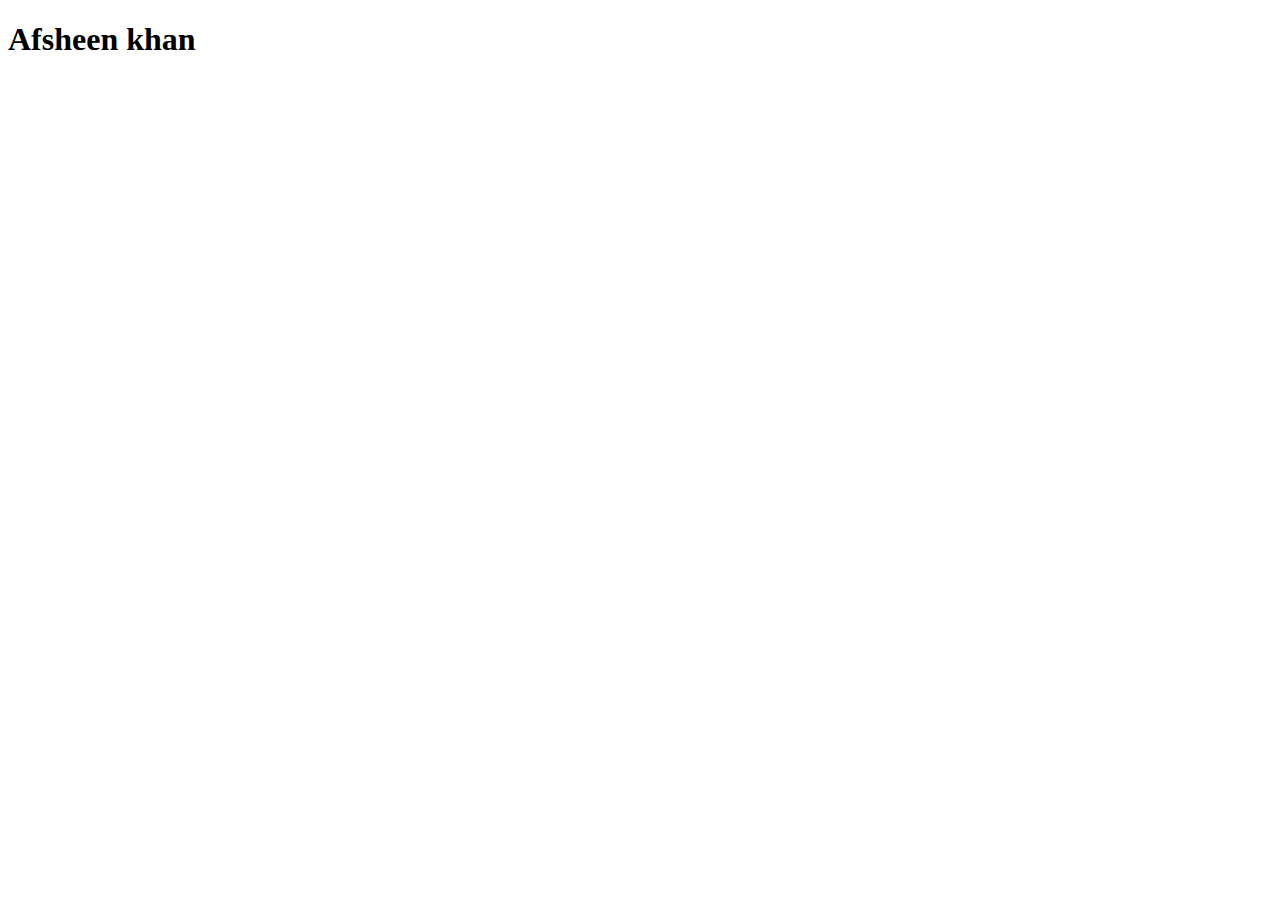
==== task/index.html @ e57f3c83 "khan" ====
<!DOCTYPE html>
<html lang="en">
<head>
    <meta charset="UTF-8">
    <meta name="viewport" content="width=device-width, initial-scale=1.0">
    <title>Document</title>
</head>
<body>
    <h1>Afsheen khan</h1>
</body>
</html>
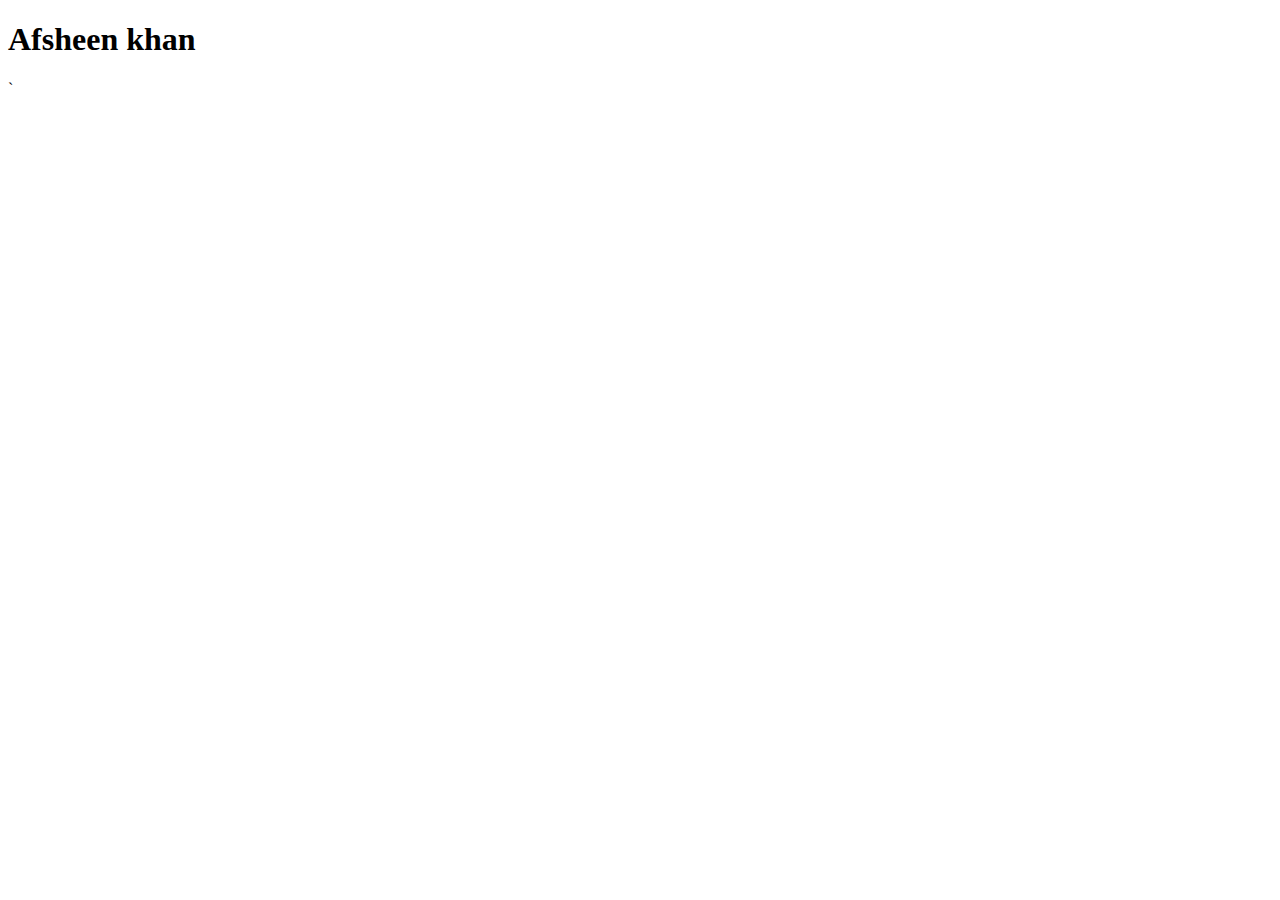
==== commit 2deb75c4: "Afsheen" ====
--- a/task/index.html
+++ b/task/index.html
@@ -8,4 +8,4 @@
 <body>
     <h1>Afsheen khan</h1>
 </body>
-</html>+</html>`